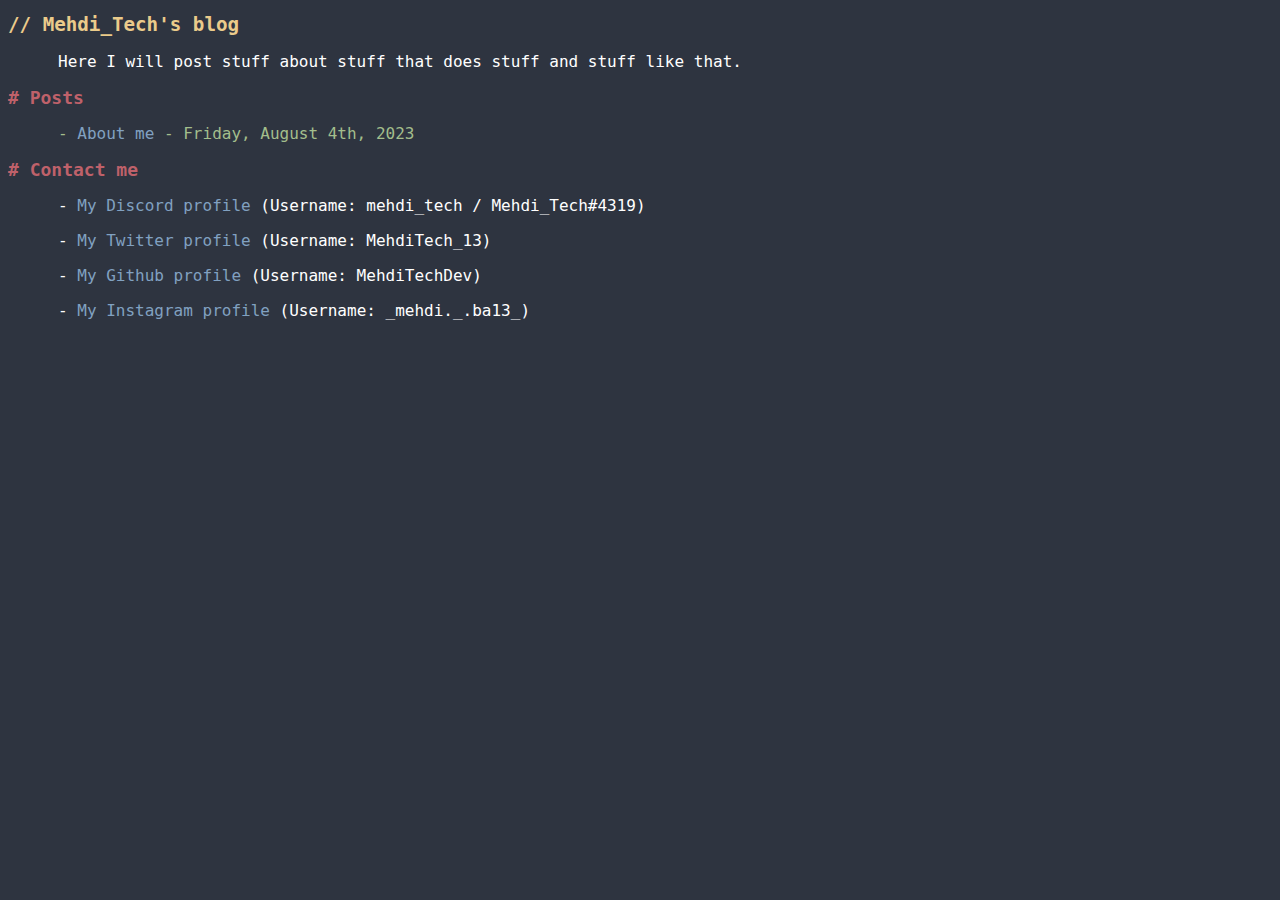
==== index.html @ f7f64ab5 "Update index.html" ====
<!DOCTYPE html>
<html lang="en">
<head>
    <meta charset="UTF-8">
    <meta name="viewport" content="width=device-width, initial-scale=1.0">
    <link rel="stylesheet" href="styles.css">
    <title>Mehdi_Tech</title>
</head>
<body>
    <h1>// Mehdi_Tech's blog</h1>
    <p>Here I will post stuff about stuff that does stuff and stuff like that.</p>
    <h2># Posts</h2>
    <div>
        <p class="post">- 
            <a href="about.html">About me</a>
            - Friday, August 4th, 2023
        </p>
    </div>
    <h2># Contact me</h2>
    <div>
        <p>- 
            <a href="https://www.discord.com/users/1002638035436966019" target="_BLANK">
                My Discord profile
            </a> (Username: mehdi_tech / Mehdi_Tech#4319)
        <p>
        <p>- 
            <a href="https://www.twitter.com/MehdiTech_13" target="_BLANK">
                My Twitter profile
            </a> (Username: MehdiTech_13)
        <p>
        <p>- 
            <a href="https://www.github.com/MehdiTechDev" target="_BLANK">
                My Github profile
            </a> (Username: MehdiTechDev)
        <p>
        <p>- 
            <a href="https://www.instagram.com/_mehdi._.ba13_" target="_BLANK">
                My Instagram profile
            </a> (Username: _mehdi._.ba13_)
        <p>
    </div>
</body>
</html>
---- styles.css ----
@font-face{
  	font-family: "JetBrains Mono";
}
:root{
  --background: #2e3440;
  --foreground: #ffffff;
  --color_red: #bf616a;
  --color_orange: #d08770;
  --color_yellow: #ebcb8b;
  --color_green: #a3be8c;
  --color_clear_blue: #88c0d0;
  --color_dark_blue: #81a1c1;
  --color_purple: #b48ead;
}
*{
  	font-family: 'JetBrains Mono', monospace;
  	color: var(--foreground);
	background-color: var(--background);
  	transition: 0.6s;
}
body{
 	background-color: var(--background);
}
h1{
  	color: var(--color_yellow);
  	font-size: larger;
}
p{
	text-indent: 50px;
}
h2{
  	color: var(--color_red);
  	font-size: large;
}
a{
  	color: var(--color_dark_blue);
  	background: linear-gradient(to right, var(--background), var(--background)), linear-gradient(to right, var(--color5), var(--color3));
  	background-size: 100% 2px, 0 2px;
  	background-position: 100% 100%, 0 100%;
  	background-repeat: no-repeat;
  	text-decoration: none;
}
a:hover, a:focus{
  	color: var(--color_green);
  	background-size: 0 2px, 100% 2px;
}
.post{
	color: var(--color_green);
}
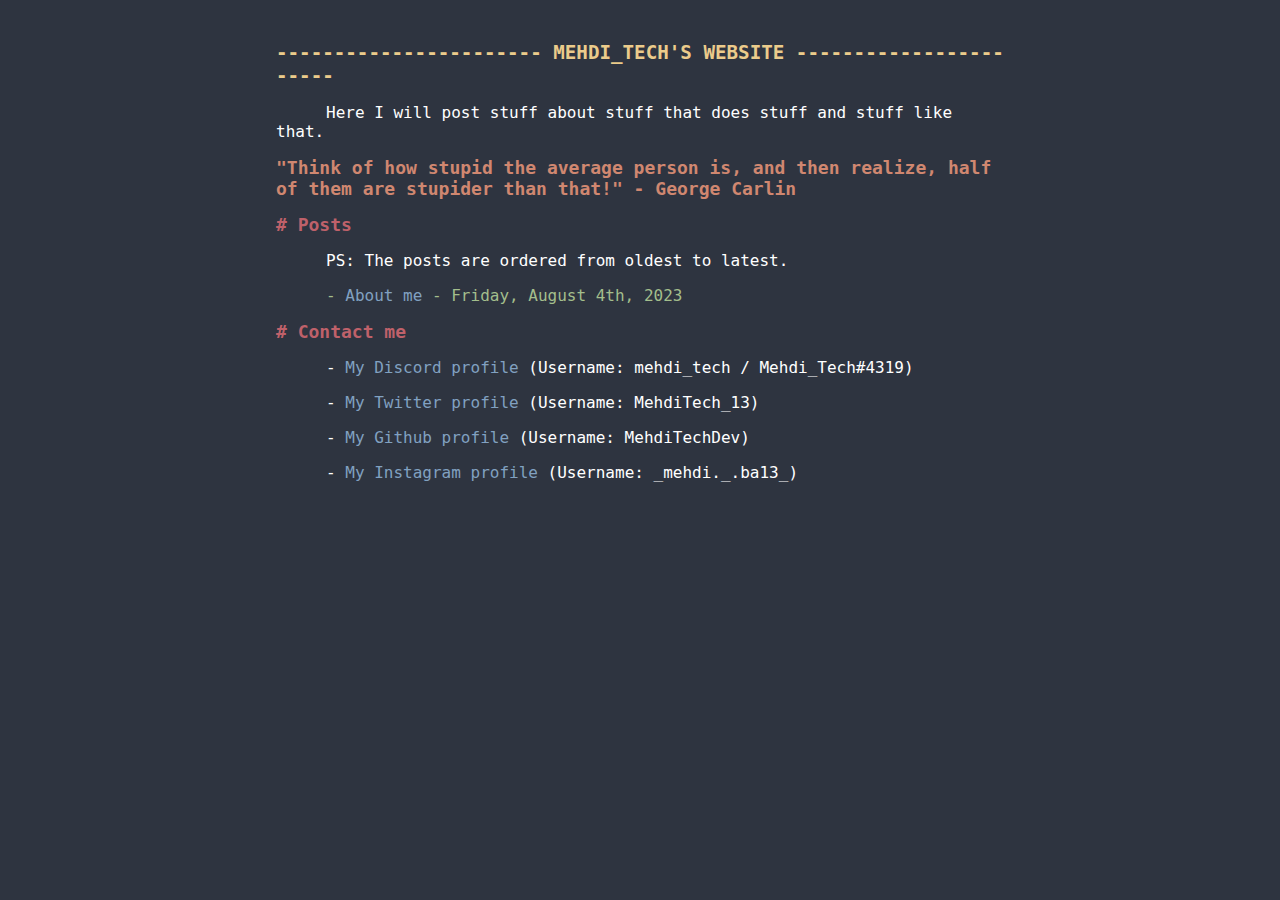
==== commit ecee08b6: "Update index.html" ====
--- a/index.html
+++ b/index.html
@@ -2,15 +2,16 @@
 <html lang="en">
 <head>
     <meta charset="UTF-8">
-    <meta name="viewport" content="width=device-width, initial-scale=1.0">
     <link rel="stylesheet" href="styles.css">
     <title>Mehdi_Tech</title>
 </head>
 <body>
-    <h1>// Mehdi_Tech's blog</h1>
+    <h1>----------------------- MEHDI_TECH'S WEBSITE -----------------------</h1>
     <p>Here I will post stuff about stuff that does stuff and stuff like that.</p>
+    <h2 class="quote">"Think of how stupid the average person is, and then realize, half of them are stupider than that!" - George Carlin</h2>
     <h2># Posts</h2>
     <div>
+        <p>PS: The posts are ordered from oldest to latest.</p>
         <p class="post">- 
             <a href="about.html">About me</a>
             - Friday, August 4th, 2023
--- a/styles.css
+++ b/styles.css
@@ -1,5 +1,6 @@
 @font-face{
-  	font-family: "JetBrains Mono";
+  src: url('../assets/JetBrainsMono-Regular.ttf');
+  font-family: "JetBrains Mono";
 }
 :root{
   --background: #2e3440;
@@ -13,36 +14,50 @@
   --color_purple: #b48ead;
 }
 *{
-  	font-family: 'JetBrains Mono', monospace;
-  	color: var(--foreground);
-	background-color: var(--background);
-  	transition: 0.6s;
+  font-family: 'JetBrains Mono', monospace;
+	color: var(--foreground);
 }
 body{
  	background-color: var(--background);
+	margin-left: 20%;
+  	margin-right: 20%;
+	padding: 20px;
+}
+li{
+  line-height: 1.7;
+}
+code{
+  overflow-x: scroll;
+}
+.date{
+  color: var(--color3);
+  font-size: small;
+}
+p{
+  text-indent: 50px;
 }
 h1{
-  	color: var(--color_yellow);
-  	font-size: larger;
-}
-p{
-	text-indent: 50px;
+  color: var(--color_yellow);
+	font-size: larger;
 }
 h2{
-  	color: var(--color_red);
-  	font-size: large;
+  color: var(--color_red);
+	font-size: large;
+}
+.quote{
+  color: var(--color_orange);
 }
 a{
-  	color: var(--color_dark_blue);
-  	background: linear-gradient(to right, var(--background), var(--background)), linear-gradient(to right, var(--color5), var(--color3));
-  	background-size: 100% 2px, 0 2px;
-  	background-position: 100% 100%, 0 100%;
-  	background-repeat: no-repeat;
-  	text-decoration: none;
+  color: var(--color_dark_blue);
+	background: linear-gradient(to right, var(--background), var(--background)), linear-gradient(to right, var(--color5), var(--color3));
+	background-size: 100% 2px, 0 2px;
+  background-position: 100% 100%, 0 100%;
+	background-repeat: no-repeat;
+	text-decoration: none;
 }
 a:hover, a:focus{
-  	color: var(--color_green);
-  	background-size: 0 2px, 100% 2px;
+  color: var(--color_green);
+	background-size: 0 2px, 100% 2px;
 }
 .post{
 	color: var(--color_green);
